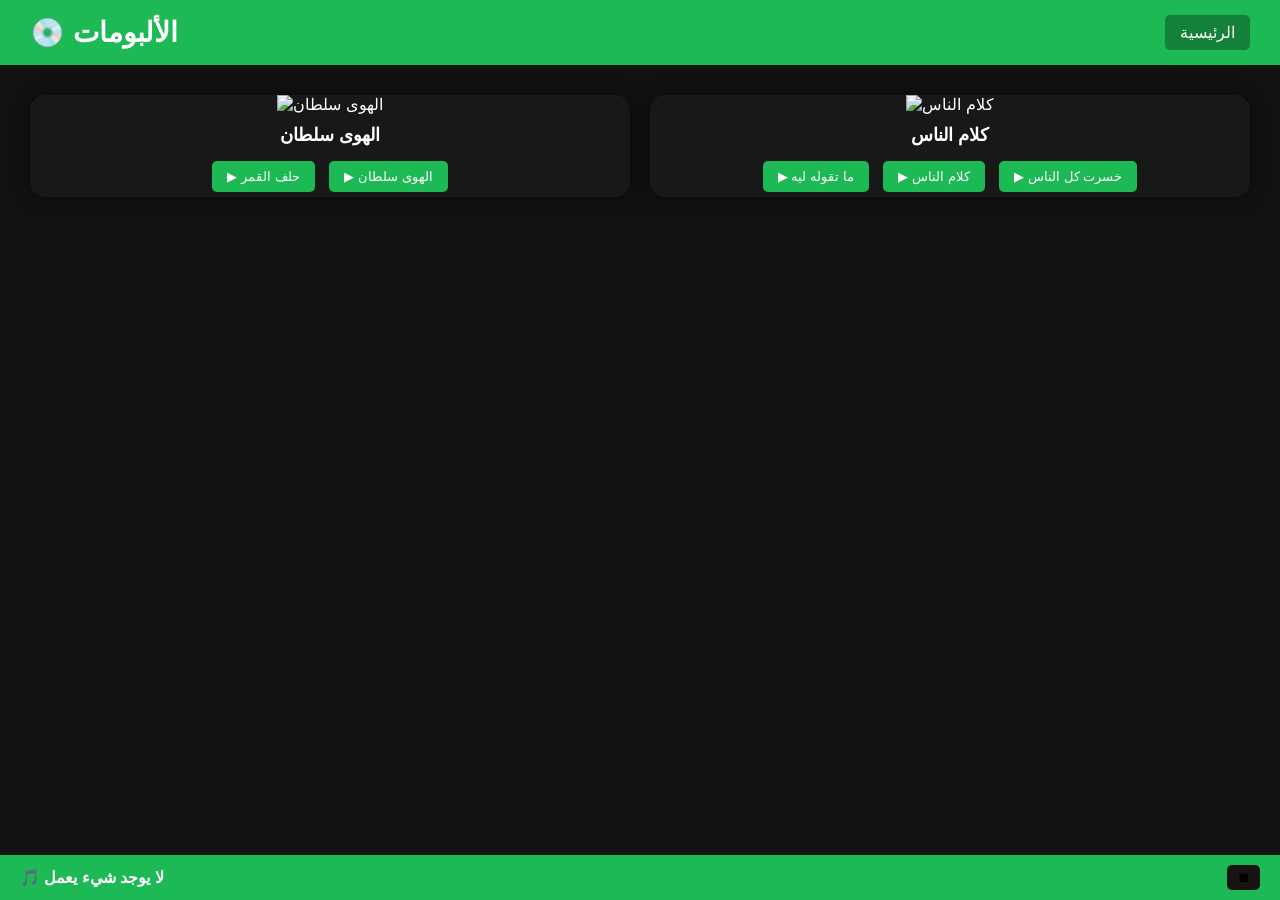
==== albums.html @ edac1225 "Add files via upload" ====
<!DOCTYPE html>
<html lang="ar">
<head>
<meta charset="UTF-8">
<meta name="viewport" content="width=device-width, initial-scale=1.0">
<title>الألبومات</title>
<link rel="stylesheet" href="style.css">
</head>
<body>

<header class="top-nav">
    <h1>💿 الألبومات</h1>
    <a href="index.html" class="nav-btn">الرئيسية</a>
</header>

<section class="songs-grid">

<!-- ألبوم الهوى سلطان -->
<div class="song-card">
    <img src="images/el_hawa_sultan_album.jpg" alt="الهوى سلطان">
    <h3>الهوى سلطان</h3>
    <button onclick="playSongPage('half_elamar.mp3','حلف القمر','half_elamar.jpg')">▶ حلف القمر</button>
    <button onclick="playSongPage('el_hawa_sultan.mp3','الهوى سلطان','el_hawa_sultan.jpg')">▶ الهوى سلطان</button>
</div>

<!-- ألبوم كلام الناس -->
<div class="song-card">
    <img src="images/kalam_el_nas_album.jpg" alt="كلام الناس">
    <h3>كلام الناس</h3>
    <button onclick="playSongPage('ma_t2olou_leh.mp3','ما تقوله ليه','ma_t2olou_leh.jpg')">▶ ما تقوله ليه</button>
    <button onclick="playSongPage('kalam_el_nas.mp3','كلام الناس','kalam_el_nas.jpg')">▶ كلام الناس</button>
    <button onclick="playSongPage('khesert_kol_el_nas.mp3','خسرت كل الناس','khesert_kol_el_nas.jpg')">▶ خسرت كل الناس</button>
</div>

</section>

<div class="player-bar">
    <span id="nowPlaying">🎵 لا يوجد شيء يعمل</span>
    <button id="stopBtn">⏹</button>
</div>

<script src="songs.js"></script>
<script src="script.js"></script>

</body>
</html>
---- style.css ----
/* ====== Reset & Base ====== */
* {
    margin:0;
    padding:0;
    box-sizing:border-box;
    font-family: 'Arial', sans-serif;
}

html, body{
    height:auto;
    overflow-y:auto;
}

body{
    background:#121212;
    color:#fff;
}

/* ====== Header ====== */
.top-nav{
    display:flex;
    justify-content:space-between;
    align-items:center;
    padding:15px 30px;
    background:#1DB954;
}
.top-nav h1{
    font-size:28px;
}
.nav-btn{
    color:#fff;
    text-decoration:none;
    margin-left:15px;
    padding:8px 15px;
    border-radius:5px;
    background:rgba(0,0,0,0.3);
    transition:0.3s;
}
.nav-btn:hover{
    background:rgba(0,0,0,0.5);
}

/* ====== Hero Section ====== */
.hero{
    display:flex;
    flex-wrap:wrap;
    justify-content:center;
    align-items:center;
    padding:50px 20px;
    background: linear-gradient(135deg,#1DB954,#191414);
}
.hero-image img{
    max-width:300px;
    border-radius:15px;
    margin:20px;
    box-shadow:0 0 20px rgba(0,0,0,0.5);
}
.hero-content{
    max-width:600px;
    margin:20px;
}
.hero-content h2{
    font-size:48px;
    margin-bottom:15px;
}
.hero-content .subtitle{
    font-size:24px;
    color:#1ED760;
}
.hero-content .desc{
    font-size:18px;
    margin:15px 0;
    line-height:1.6;
}
.hero-content .buttons a{
    display:inline-block;
    margin-right:15px;
    margin-top:10px;
    padding:12px 25px;
    border-radius:50px;
    text-decoration:none;
    color:#fff;
    background:#1ED760;
    font-weight:bold;
    transition:0.3s;
}
.hero-content .buttons a.second-btn{
    background:#191414;
    border:2px solid #1ED760;
}
.hero-content .buttons a:hover{
    opacity:0.8;
}

/* ====== Songs Grid ====== */
.songs-grid{
    display:grid;
    grid-template-columns: repeat(auto-fit,minmax(180px,1fr));
    gap:20px;
    padding:30px;
}
.song-card{
    background:#181818;
    border-radius:15px;
    overflow:hidden;
    box-shadow:0 0 20px rgba(0,0,0,0.5);
    text-align:center;
    transition:0.3s;
}
.song-card:hover{
    transform:translateY(-5px);
}
.song-card img{
    width:100%;
    height:180px;
    object-fit:cover;
}
.song-card h3{
    margin:10px 0;
    font-size:18px;
}
.song-card button{
    margin:5px;
    padding:8px 15px;
    border:none;
    border-radius:5px;
    background:#1DB954;
    color:#fff;
    cursor:pointer;
    transition:0.3s;
}
.song-card button:hover{
    background:#1ED760;
}

/* ====== Player Bar ====== */
.player-bar{
    position:fixed;
    bottom:0;
    left:0;
    width:100%;
    background:#1DB954;
    color:#fff;
    display:flex;
    justify-content:space-between;
    align-items:center;
    padding:10px 20px;
    font-weight:bold;
}
.player-bar button{
    padding:5px 10px;
    background:#191414;
    border:none;
    border-radius:5px;
    cursor:pointer;
}

/* ====== Search ====== */
#search{
    display:block;
    width:calc(100% - 40px);
    max-width:400px;
    margin:20px auto;
    padding:10px 15px;
    border-radius:50px;
    border:none;
    outline:none;
}

/* ====== Footer ====== */
footer{
    text-align:center;
    padding:20px;
    background:#1DB954;
    margin-top:50px;
    font-size:14px;
    color:#fff;
}

/* ====== Scroll Style (شكل الشريط) ====== */
::-webkit-scrollbar {
    width:10px;
}
::-webkit-scrollbar-track {
    background:#121212;
}
::-webkit-scrollbar-thumb {
    background:#1DB954;
    border-radius:10px;
}
::-webkit-scrollbar-thumb:hover {
    background:#1ED760;
}

/* ====== Responsive ====== */
@media(max-width:768px){
    .hero{
        flex-direction:column;
        text-align:center;
    }
    .hero-content h2{
        font-size:36px;
    }
    .hero-content .subtitle{
        font-size:20px;
    }
}
html, body {
    height: auto !important;
    overflow-y: scroll !important;
}

body{
    padding-bottom:80px
}
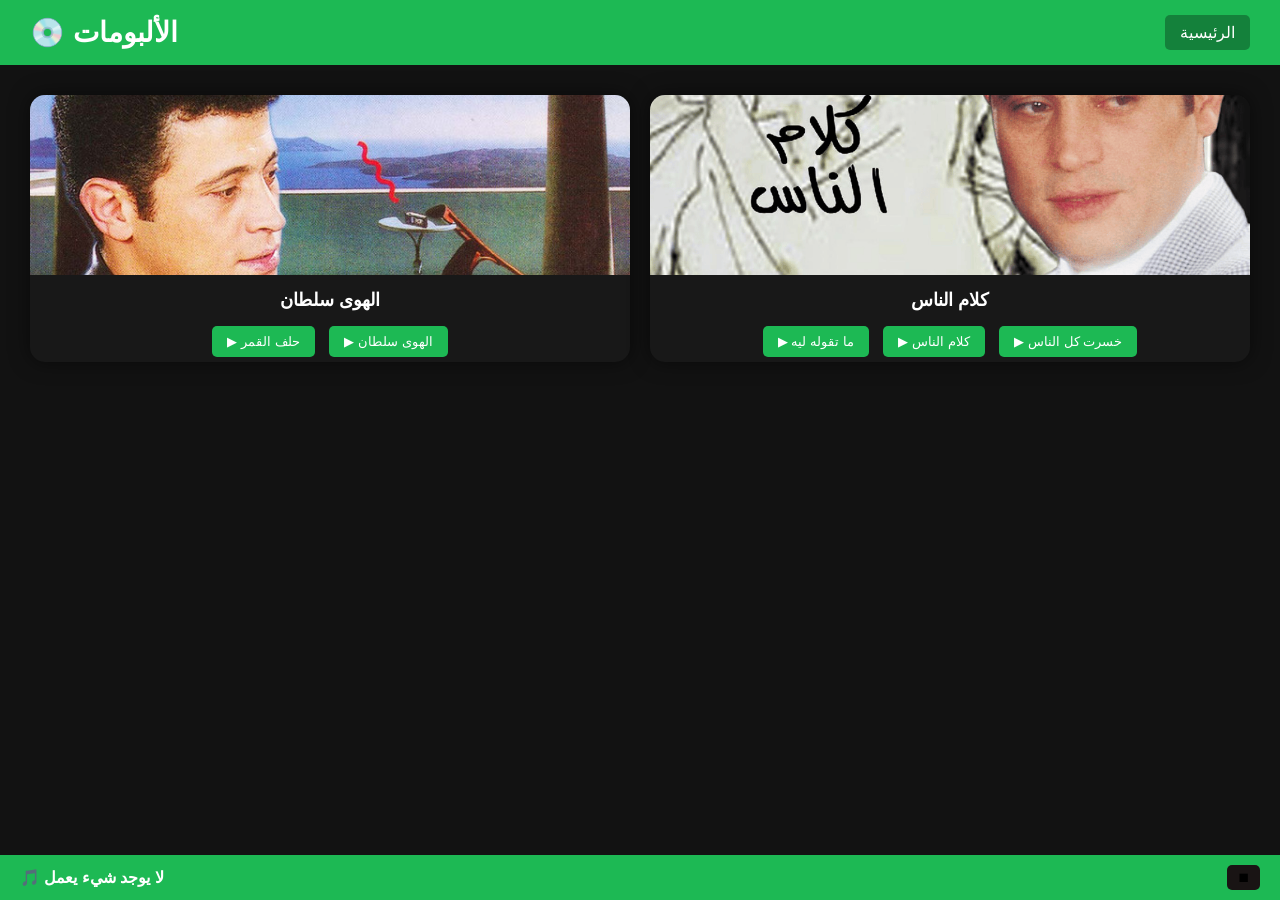
==== commit 77e5a6c5: "Update albums.html" ====
--- a/albums.html
+++ b/albums.html
@@ -17,7 +17,7 @@
 
 <!-- ألبوم الهوى سلطان -->
 <div class="song-card">
-    <img src="images/el_hawa_sultan_album.jpg" alt="الهوى سلطان">
+    <img src="el_hawa_sultan_album.jpg" alt="الهوى سلطان">
     <h3>الهوى سلطان</h3>
     <button onclick="playSongPage('half_elamar.mp3','حلف القمر','half_elamar.jpg')">▶ حلف القمر</button>
     <button onclick="playSongPage('el_hawa_sultan.mp3','الهوى سلطان','el_hawa_sultan.jpg')">▶ الهوى سلطان</button>
@@ -25,7 +25,7 @@
 
 <!-- ألبوم كلام الناس -->
 <div class="song-card">
-    <img src="images/kalam_el_nas_album.jpg" alt="كلام الناس">
+    <img src="kalam_el_nas_album.jpg" alt="كلام الناس">
     <h3>كلام الناس</h3>
     <button onclick="playSongPage('ma_t2olou_leh.mp3','ما تقوله ليه','ma_t2olou_leh.jpg')">▶ ما تقوله ليه</button>
     <button onclick="playSongPage('kalam_el_nas.mp3','كلام الناس','kalam_el_nas.jpg')">▶ كلام الناس</button>
@@ -43,4 +43,4 @@
 <script src="script.js"></script>
 
 </body>
-</html>+</html>
